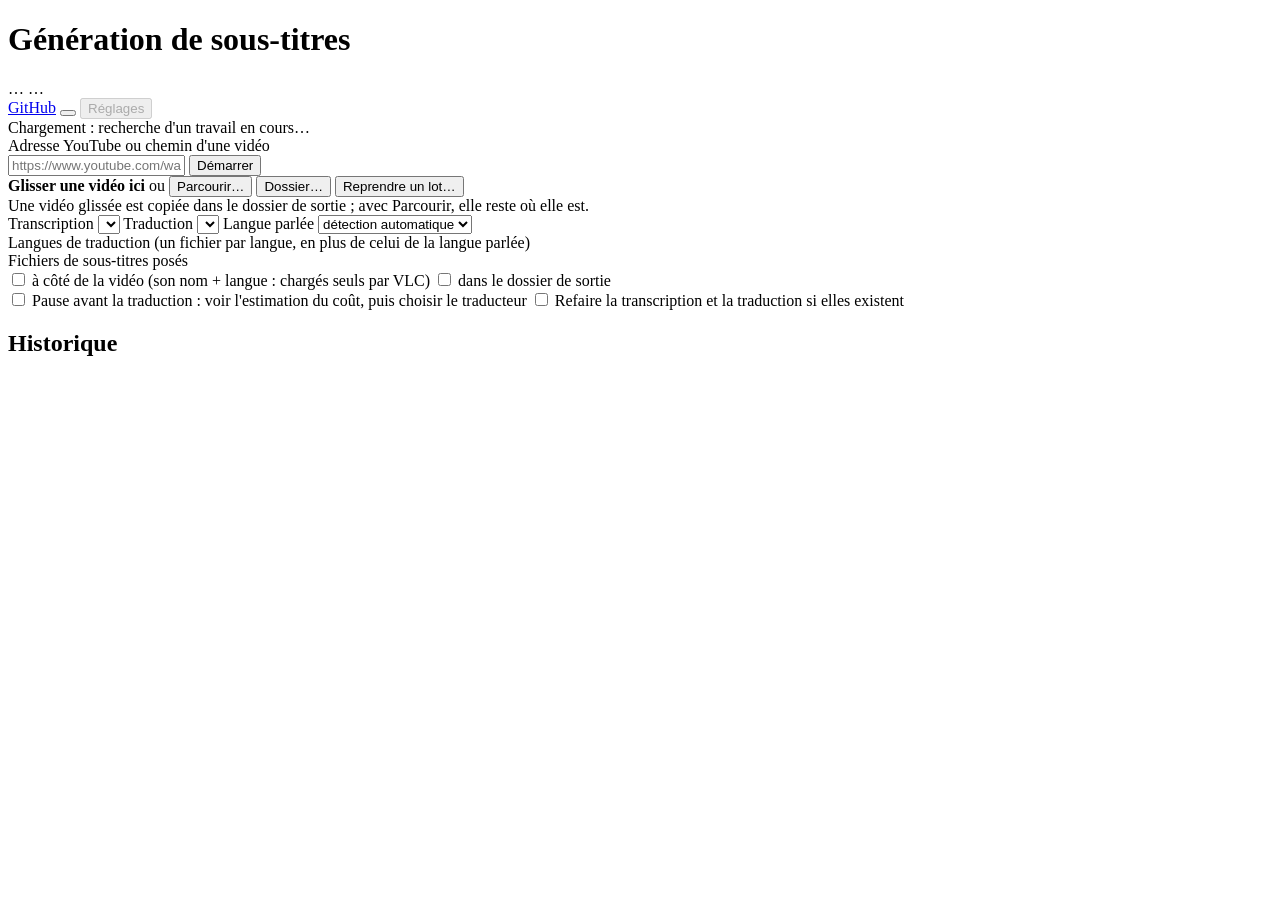
==== soustitres/web/static/index.html @ 5f6fae57 "Initial public release" ====
<!doctype html>
<html lang="fr">
<head>
<meta charset="utf-8">
<meta name="viewport" content="width=device-width, initial-scale=1">
<title>Génération de sous-titres</title>
<script>try { const t = localStorage.getItem("theme"); if (t) document.documentElement.dataset.theme = t; } catch (e) {}</script>
<link rel="stylesheet" href="/static/style.css">
<link rel="icon" href="data:image/svg+xml,%3Csvg xmlns='http://www.w3.org/2000/svg' viewBox='0 0 32 32'%3E%3Crect width='32' height='32' rx='6' fill='%23264653'/%3E%3Crect x='6' y='19' width='20' height='3' rx='1.5' fill='%23fff'/%3E%3Crect x='9' y='24' width='14' height='3' rx='1.5' fill='%23fff'/%3E%3C/svg%3E">
</head>
<body class="chargement">
<header>
  <h1>Génération de sous-titres</h1>
  <div class="moteurs">
    <span class="puce" id="puce-transcription" title="Serveur de transcription actif">…</span>
    <span class="puce" id="puce-traducteur" title="Traducteur actif">…</span>
    <span class="puce discret" id="puce-ia" hidden></span>
  </div>
  <a id="lien-github" class="lien-entete" href="#" target="_blank" rel="noopener" aria-disabled="true" title="Dépôt GitHub : pas encore publié">GitHub</a>
  <button id="btn-theme" class="secondaire theme" type="button"></button>
  <button id="btn-reglages" class="secondaire" disabled>Réglages</button>
  <span class="puce attention process" id="process" hidden></span>
</header>

<main inert aria-busy="true">
  <div id="chargement" class="bandeau" role="status"><span class="rond" aria-hidden="true"></span><span id="chargement-texte">Chargement : recherche d'un travail en cours…</span></div>
  <div id="coupure" class="bandeau" hidden>Le service ne répond plus (il s'arrête après une période d'inactivité). Le relancer depuis le module de la page Nouvel onglet, puis recharger cette page.</div>
  <div id="dernier-lot" class="bandeau" hidden>
    <strong id="dernier-lot-titre"></strong>
    <div class="aide" id="dernier-lot-detail"></div>
    <div class="actions">
      <button type="button" class="principal" id="btn-dernier-reprendre">Reprendre le lot</button>
      <button type="button" class="secondaire" id="btn-dernier-regler" title="Ouvre le lot en pause pour changer le traducteur ou les langues avant de le relancer">Changer les réglages d'abord</button>
      <button type="button" class="secondaire" id="btn-dernier-ignorer" title="Ne plus le proposer ; son fichier reste disponible par « Reprendre un lot… »">Ignorer</button>
    </div>
  </div>
  <section class="carte" id="saisie">
    <form id="form-source">
      <label for="source">Adresse YouTube ou chemin d'une vidéo</label>
      <div class="ligne">
        <input id="source" type="text" placeholder="https://www.youtube.com/watch?v=…  ou  chemin d'une vidéo" autocomplete="off" spellcheck="false">
        <button type="submit" id="btn-go" class="principal">Démarrer</button>
      </div>
      <div id="apercu" class="apercu" hidden></div>
    </form>

    <div id="depot" class="depot">
      <div class="depot-actions">
        <strong>Glisser une vidéo ici</strong>
        <span class="aide">ou</span>
        <button type="button" id="btn-parcourir" class="secondaire">Parcourir…</button>
        <button type="button" id="btn-dossier-source" class="secondaire">Dossier…</button>
        <button type="button" id="btn-reprendre-lot" class="secondaire" title="Relit un fichier sous-titres.lot.json laissé par un lot interrompu">Reprendre un lot…</button>
      </div>
      <div class="aide">Une vidéo glissée est copiée dans le dossier de sortie ; avec Parcourir, elle reste où elle est.</div>
      <div id="depot-progression" class="progression" hidden><div class="barre"></div><span class="texte"></span></div>
    </div>

    <div id="dossier" class="sous-carte" hidden>
      <div class="entete">
        <h2>Dossier</h2>
        <button type="button" class="secondaire petit" id="btn-dossier-plier">Tout déplier</button>
        <button type="button" class="secondaire petit" id="btn-dossier-tout">Tout cocher</button>
        <button type="button" class="secondaire petit" id="btn-dossier-rien">Tout décocher</button>
        <button type="button" class="secondaire petit" id="btn-dossier-manquants" title="Coche les vidéos auxquelles il manque au moins une des langues de traduction choisies">Cocher celles à faire</button>
        <button type="button" class="fermer" id="btn-fermer-dossier" aria-label="Fermer">×</button>
    </div>
      <div class="aide" id="dossier-racine"></div>
      <div id="dossier-chargement" class="ligne" hidden>
        <div id="dossier-progression" class="progression"><div class="barre"></div><span class="texte"></span></div>
        <button type="button" class="secondaire petit" id="btn-dossier-annuler">Annuler</button>
      </div>
      <div id="dossier-lot-existant" class="aide" hidden></div>
      <div class="cases" style="margin-top:10px">
        <label class="case">Langue parlée pour toutes <select id="dossier-langue-globale"></select></label>
        <button type="button" class="secondaire petit" id="btn-dossier-appliquer-langue">Appliquer</button>
        <span class="aide">puis ajuster vidéo par vidéo ci-dessous (préremplie par l'étiquette de la piste audio quand elle existe)</span>
    </div>
      <div id="dossier-arbre" class="arbre"></div>
    </div>

    <div class="options">
      <label>Transcription
        <select id="opt-transcription"></select>
      </label>
      <label>Traduction
        <select id="opt-traducteur"></select>
      </label>
      <label>Langue parlée
        <select id="opt-langue">
          <option value="">détection automatique</option>
          <option value="en">anglais</option><option value="fr">français</option>
          <option value="de">allemand</option><option value="es">espagnol</option><option value="it">italien</option>
          <option value="pt">portugais</option><option value="nl">néerlandais</option>
        </select>
      </label>
      <div class="large groupe">
        <span class="aide">Langues de traduction (un fichier par langue, en plus de celui de la langue parlée)</span>
        <div id="opt-langues" class="cases"></div>
      </div>
      <div class="large groupe">
        <span class="aide">Fichiers de sous-titres posés</span>
        <div class="cases">
          <label class="case"><input type="checkbox" id="opt-dest-a-cote"> à côté de la vidéo (son nom + langue : chargés seuls par VLC)</label>
          <label class="case"><input type="checkbox" id="opt-dest-sortie"> dans le dossier de sortie</label>
          <span class="aide" id="sortie-rappel" title="Le dossier de sortie sert aussi aux vidéos YouTube téléchargées et aux fichiers de travail (.travail)"></span>
        </div>
        <div class="ligne" id="zone-sortie" hidden>
          <input id="opt-sortie" type="text" spellcheck="false" placeholder="Dossier de sortie">
          <button type="button" id="btn-dossier" class="secondaire">Parcourir…</button>
        </div>
      </div>
      <label class="case large"><input type="checkbox" id="opt-pause"> <span id="opt-pause-texte">Pause avant la traduction : voir l'estimation du coût, puis choisir le traducteur</span></label>
      <label class="case large"><input type="checkbox" id="opt-refaire"> Refaire la transcription et la traduction si elles existent</label>
    </div>
    <div id="moteur-trad" class="moteur-inline" hidden></div>
    <div class="actions" id="dossier-actions" hidden>
      <button type="button" class="principal" id="btn-lancer-lot">Lancer le lot</button>
      <span class="aide" id="dossier-resume"></span>
    </div>
    <datalist id="modeles-claude"><option value="claude-sonnet-5-5"><option value="claude-opus-5-5"><option value="claude-haiku-5-5"></datalist>
  </section>

  <section class="carte" id="lot" hidden>
    <div class="entete">
      <h2>Lot <span class="aide" id="lot-racine"></span></h2>
      <span class="etat" id="lot-etat" role="status"></span>
      <button type="button" class="secondaire" id="btn-lot-suspendre" title="S'arrête à la fin de la vidéo en cours ; le fichier de lot permet de reprendre plus tard">Pause</button>
      <button type="button" class="secondaire" id="btn-lot-reprendre">Reprendre</button>
      <button type="button" class="secondaire" id="btn-lot-reessayer" title="Remet les vidéos en erreur dans la liste à traiter" hidden>Réessayer</button>
      <button type="button" class="secondaire danger" id="btn-lot-annuler">Annuler</button>
    </div>
    <p class="aide" id="lot-info-pause" hidden></p>
    <div class="progression" id="lot-progression"><div class="barre"></div><span class="texte"></span></div>
    <div class="aide" id="lot-fichier"></div>
    <div id="lot-suspendu" class="pause" hidden>
      <div><strong>Réglages pour la suite du lot</strong> <span class="aide">Appliqués au clic sur Reprendre, aux vidéos pas encore lancées ; une vidéo déjà en cours finit avec les siens.</span></div>
      <div class="options">
        <label>Transcription <select id="lot-susp-transcription"></select></label>
        <label>Traducteur <select id="lot-susp-traducteur"></select></label>
        <div class="large groupe"><span class="aide">Langues de traduction</span><div id="lot-susp-langues" class="cases"></div></div>
      </div>
    </div>
    <div id="lot-pause" class="pause" hidden>
      <div><strong>Toutes les vidéos sont transcrites</strong> <span class="aide" id="lot-pause-resume"></span></div>
      <div class="couts" id="lot-couts"></div>
      <div class="options">
        <label>Traducteur <select id="lot-traducteur"></select></label>
        <div class="large groupe"><span class="aide">Langues de traduction</span><div id="lot-langues" class="cases"></div></div>
      </div>
      <div class="actions">
        <button type="button" class="principal" id="btn-lot-traduire">Traduire tout</button>
        <button type="button" class="secondaire" id="btn-lot-sans-traduire">Terminer sans traduire</button>
        <span class="aide" id="lot-message"></span>
      </div>
    </div>
    <ul id="lot-videos" class="historique"></ul>
  </section>

  <section class="carte" id="tache" hidden>
    <div class="entete">
      <h2 id="tache-titre">Tâche</h2>
      <span class="etat" id="tache-etat" role="status"></span>
      <button id="btn-annuler" class="secondaire danger">Annuler</button>
    </div>
    <ol class="etapes" id="etapes">
      <li data-etape="source">Source</li>
      <li data-etape="transcription">Transcription</li>
      <li data-etape="decoupe">Découpe</li>
      <li data-etape="traduction">Traduction</li>
      <li data-etape="fin">Fichiers</li>
    </ol>
    <div id="pause" class="pause" hidden>
      <div><strong id="pause-titre">En pause avant la traduction</strong> <span class="aide" id="pause-resume"></span></div>
      <div class="couts" id="pause-couts"></div>
      <div class="options">
        <label>Traducteur <select id="pause-traducteur"></select></label>
        <div class="large groupe"><span class="aide">Langues de traduction</span><div id="pause-langues" class="cases"></div></div>
      </div>
      <div class="actions">
        <button type="button" class="principal" id="btn-traduire">Traduire</button>
        <button type="button" class="secondaire" id="btn-sans-traduire" title="Pose seulement les sous-titres dans la langue parlée">Terminer sans traduire</button>
        <span class="aide" id="pause-message"></span>
      </div>
    </div>
    <div id="resultat" class="resultat" hidden></div>
    <pre id="journal" class="journal"><span id="journal-texte"></span><span id="journal-minuteur" class="minuteur"></span></pre>
  </section>

  <section class="carte" id="historique-carte">
    <div class="entete"><h2>Historique</h2><button type="button" class="secondaire petit" id="btn-historique" hidden>Voir plus</button></div>
    <ul id="historique" class="historique"></ul>
  </section>
</main>

<dialog id="dlg-reglages">
  <form method="dialog" id="form-reglages">
    <div class="entete"><h2>Réglages</h2><button type="button" class="fermer" id="btn-fermer-reglages" aria-label="Fermer">×</button></div>
    <p class="aide">Les clés ne sont jamais saisies ici : une référence <code>env:&lt;NOM&gt;</code> (variable d'environnement), <code>file:&lt;chemin&gt;</code> (fichier qui contient la clé) ou <code>sops:&lt;fichier&gt;#&lt;NOM&gt;</code> (si sops est installé).</p>

    <h3>Général</h3>
    <div class="grille">
      <label>Dossier de sortie <input type="text" id="cfg-sortie"></label>
      <label>Langue parlée par défaut <input type="text" id="cfg-langue" placeholder="vide = détection"></label>
      <label>Commande yt-dlp (JSON) <input type="text" id="cfg-youtube"></label>
      <label>Sous-titres par lot de traduction <input type="number" id="cfg-lot" min="1" max="100"></label>
      <label>Arrêt du service après (minutes sans activité, 0 = jamais) <input type="number" id="cfg-inactivite" min="0" max="10080"></label>
    </div>

    <h3>Serveurs de transcription <button type="button" class="secondaire petit" id="btn-ajout-transcription">Ajouter</button></h3>
    <div id="liste-transcriptions" class="moteurs-liste"></div>

    <h3>Traducteurs <button type="button" class="secondaire petit" id="btn-ajout-traducteur">Ajouter</button></h3>
    <div id="liste-traducteurs" class="moteurs-liste"></div>

    <h3>Nettoyage du dossier de travail <span class="aide">(<code>&lt;sortie&gt;/.travail/&lt;nom&gt;/</code>, à la fin de chaque tâche)</span></h3>
    <div class="cases">
      <label class="case"><input type="checkbox" id="cfg-net-audio"> Audio extrait <span class="aide" data-bilan="audio"></span></label>
      <label class="case"><input type="checkbox" id="cfg-net-sous-titres"> Copies .srt/.vtt <span class="aide" data-bilan="sous_titres"></span></label>
      <label class="case"><input type="checkbox" id="cfg-net-transcription"> Transcription et traductions brutes (.json) <span class="aide" data-bilan="transcription"></span></label>
      <label class="case"><input type="checkbox" id="cfg-net-journaux"> Journaux <span class="aide" data-bilan="journaux"></span></label>
      <label class="case">de plus de <input type="number" id="cfg-net-age" min="0" max="8760" style="width:70px"> h (purgés au démarrage de l'interface)</label>
    </div>
    <div class="actions">
      <button type="button" class="secondaire petit" id="btn-nettoyer">Nettoyer maintenant</button>
      <span class="aide" id="nettoyage-retour">Applique les cases ci-dessus à tous les dossiers de travail (journaux : seulement les plus vieux).</span>
    </div>

    <h3>Mise en forme des sous-titres</h3>
    <div class="grille">
      <label>Caractères par ligne <input type="number" id="cfg-cpl" min="20" max="80"></label>
      <label>Lignes <input type="number" id="cfg-lignes" min="1" max="3"></label>
      <label>Durée max (s) <input type="number" id="cfg-dmax" step="0.5" min="2" max="12"></label>
      <label>Durée min (s) <input type="number" id="cfg-dmin" step="0.1" min="0.3" max="3"></label>
      <label>Pause qui coupe (s) <input type="number" id="cfg-pause" step="0.1" min="0.2" max="3"></label>
      <label>Lecture (car./s) <input type="number" id="cfg-cps" min="8" max="30"></label>
    </div>

    <div class="pied">
      <span id="reglages-message" class="aide"></span>
      <button type="button" class="secondaire" id="btn-annuler-reglages">Annuler</button>
      <button type="button" class="principal" id="btn-enregistrer-reglages">Enregistrer</button>
    </div>
  </form>
</dialog>

<template id="tpl-transcription">
  <div class="moteur">
    <div class="grille">
      <label>Id <input type="text" data-champ="id"></label>
      <label>Nom <input type="text" data-champ="nom"></label>
      <label>URL <input type="text" data-champ="url" placeholder="http://hôte:8000"></label>
      <label>Clé (référence) <input type="text" data-champ="cle" placeholder="env:NOM, file:chemin, sops:…#NOM ou vide"></label>
      <label>Vitesse (s d'audio par seconde de calcul) <input type="text" data-champ="vitesse" placeholder="vide = temps non annoncé"></label>
      <label class="large">Commande locale (JSON, vide = serveur distant) <input type="text" data-champ="commande"></label>
      <label>Dossier de la commande <input type="text" data-champ="dossier"></label>
    </div>
    <div class="actions">
      <label class="case"><input type="radio" name="transcription-active" data-champ="actif"> Actif</label>
      <button type="button" class="secondaire petit" data-action="tester">Tester</button>
      <button type="button" class="secondaire petit danger" data-action="supprimer">Supprimer</button>
      <span class="aide" data-role="retour"></span>
    </div>
  </div>
</template>

<template id="tpl-traducteur">
  <div class="moteur">
    <div class="grille">
      <label>Id <input type="text" data-champ="id"></label>
      <label>Nom <input type="text" data-champ="nom"></label>
      <label>Type
        <select data-champ="type">
          <option value="openai">API compatible OpenAI (llama.cpp, Ollama, OpenAI, Mistral…)</option>
          <option value="claude">Claude (API Anthropic)</option>
          <option value="aucun">Pas de traduction</option>
        </select>
      </label>
      <label>Modèle <input type="text" data-champ="modele"></label>
      <label>Effort de réflexion (Claude)
        <select data-champ="effort"><option value="">défaut (low)</option><option value="low">low</option><option value="medium">medium</option><option value="high">high</option></select>
      </label>
      <label>URL (OpenAI) <input type="text" data-champ="url" placeholder="http://127.0.0.1:8080"></label>
      <label>Clé (référence) <input type="text" data-champ="cle" placeholder="env:NOM, file:chemin, sops:…#NOM ou vide"></label>
      <label>Supervision (démarre l'IA locale) <input type="text" data-champ="supervision" placeholder="http://127.0.0.1:8300 ou vide"></label>
      <label class="case"><input type="checkbox" data-champ="arreter_apres"> Arrêter l'IA locale après la tâche</label>
    </div>
    <div class="actions">
      <label class="case"><input type="radio" name="traducteur-actif" data-champ="actif"> Actif</label>
      <button type="button" class="secondaire petit" data-action="tester">Tester</button>
      <button type="button" class="secondaire petit danger" data-action="supprimer">Supprimer</button>
      <span class="aide" data-role="retour"></span>
    </div>
  </div>
</template>

<script src="/static/app.js"></script>
</body>
</html>
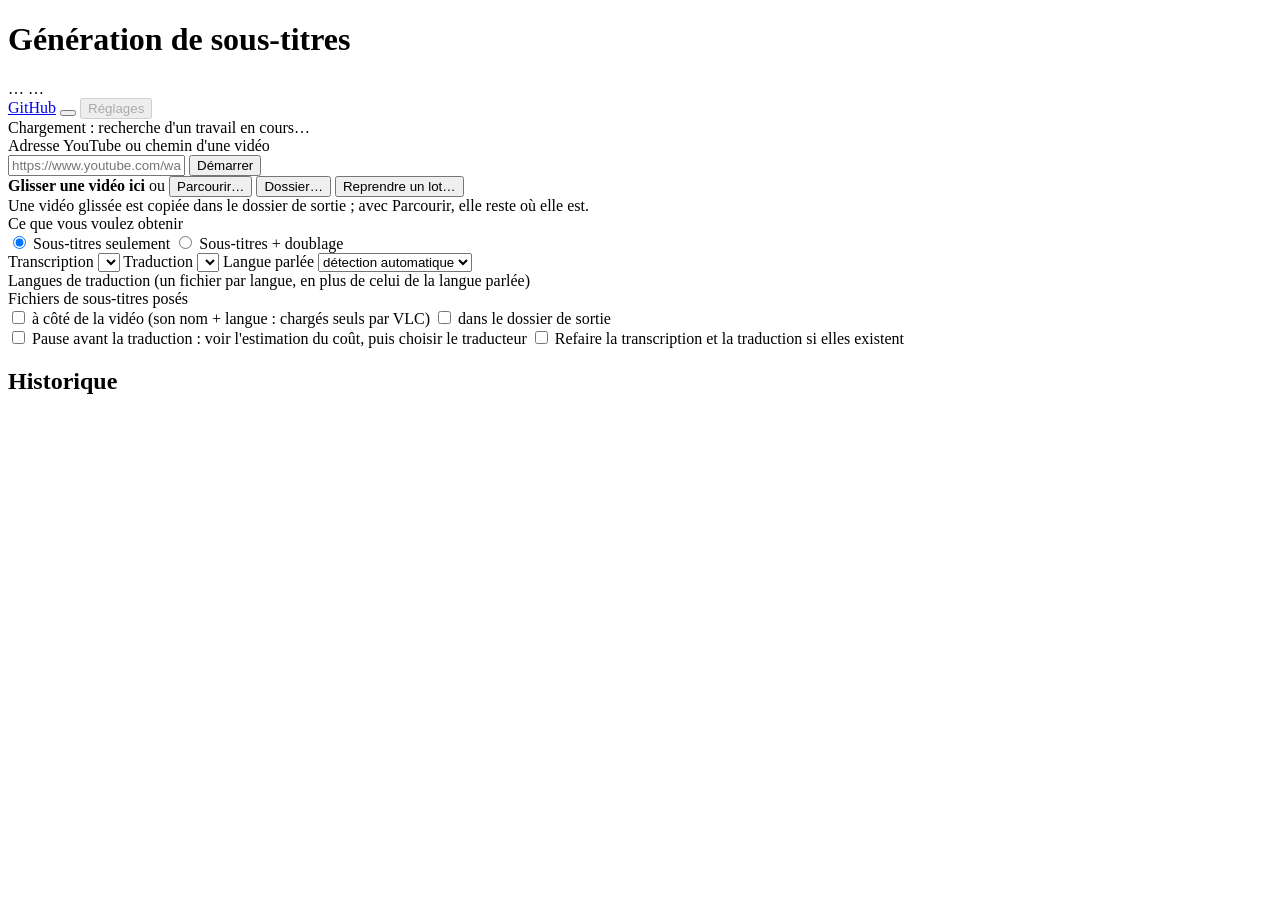
==== commit d4e82541: "Step-by-step batches: AI name review, validation, optional voice dubbing and multi-track MKV" ====
--- a/soustitres/web/static/index.html
+++ b/soustitres/web/static/index.html
@@ -79,6 +79,15 @@
       <div id="dossier-arbre" class="arbre"></div>
     </div>
 
+    <div class="objectif">
+      <span class="aide">Ce que vous voulez obtenir</span>
+      <div class="cases">
+        <label class="case"><input type="radio" name="objectif" value="traduction" checked> Sous-titres seulement</label>
+        <label class="case" id="zone-objectif-doublage"><input type="radio" name="objectif" value="assemblage" id="opt-objectif-doublage"> Sous-titres + doublage</label>
+      </div>
+      <label class="case" id="zone-remplacer" hidden><input type="checkbox" id="opt-remplacer"> Remplacer la vidéo d'origine par le MKV, une fois ses pistes vérifiées (l'original va à la corbeille)</label>
+      <div class="aide" id="note-objectif"></div>
+    </div>
     <div class="options">
       <label>Transcription
         <select id="opt-transcription"></select>
@@ -115,6 +124,7 @@
     </div>
     <div id="moteur-trad" class="moteur-inline" hidden></div>
     <div class="actions" id="dossier-actions" hidden>
+      <label class="case" id="zone-relecture"><input type="checkbox" id="opt-relecture"> Relecture IA des noms propres, à vérifier avant la traduction (Claude, quelques centimes par vidéo)</label>
       <button type="button" class="principal" id="btn-lancer-lot">Lancer le lot</button>
       <span class="aide" id="dossier-resume"></span>
     </div>
@@ -132,6 +142,12 @@
     </div>
     <p class="aide" id="lot-info-pause" hidden></p>
     <div class="progression" id="lot-progression"><div class="barre"></div><span class="texte"></span></div>
+    <div id="lot-actives" class="lot-actives" hidden></div>
+    <div class="lot-objectif" id="lot-zone-objectif" hidden>
+      <label>Ce lot produit <select id="lot-objectif"><option value="traduction">Sous-titres seulement</option><option value="assemblage">Sous-titres + doublage</option></select></label>
+      <label class="case" id="lot-zone-remplacer" hidden><input type="checkbox" id="lot-remplacer"> Remplacer chaque vidéo d'origine par son MKV vérifié (l'original va à la corbeille)</label>
+      <span class="aide" id="lot-note-objectif"></span>
+    </div>
     <div class="aide" id="lot-fichier"></div>
     <div id="lot-suspendu" class="pause" hidden>
       <div><strong>Réglages pour la suite du lot</strong> <span class="aide">Appliqués au clic sur Reprendre, aux vidéos pas encore lancées ; une vidéo déjà en cours finit avec les siens.</span></div>
@@ -143,15 +159,40 @@
     </div>
     <div id="lot-pause" class="pause" hidden>
       <div><strong>Toutes les vidéos sont transcrites</strong> <span class="aide" id="lot-pause-resume"></span></div>
+      <div class="actions" id="lot-a-verifier" hidden>
+        <span id="lot-a-verifier-texte"></span>
+        <button type="button" class="secondaire" id="btn-lot-verifier">Vérifier les noms</button>
+      </div>
       <div class="couts" id="lot-couts"></div>
       <div class="options">
         <label>Traducteur <select id="lot-traducteur"></select></label>
+        <label id="lot-zone-modele" hidden>Modèle <select id="lot-modele"></select></label>
+        <label id="lot-zone-effort" hidden>Effort de réflexion <select id="lot-effort"><option value="low">low</option><option value="medium">medium</option><option value="high">high</option></select></label>
+        <div class="large aide" id="lot-note-effort" hidden>Estimation mesurée avec l'effort low : un effort supérieur consomme davantage de jetons de sortie, le coût réel sera plus élevé.</div>
         <div class="large groupe"><span class="aide">Langues de traduction</span><div id="lot-langues" class="cases"></div></div>
       </div>
       <div class="actions">
         <button type="button" class="principal" id="btn-lot-traduire">Traduire tout</button>
         <button type="button" class="secondaire" id="btn-lot-sans-traduire">Terminer sans traduire</button>
         <span class="aide" id="lot-message"></span>
+      </div>
+    </div>
+    <div id="validation" class="pause" hidden>
+      <div><strong id="validation-titre"></strong> <span class="aide">Les noms cochés corrigent les sous-titres et guident la traduction. La transcription brute n'est jamais modifiée.</span></div>
+      <div class="actions">
+        <button type="button" class="secondaire petit" id="btn-validation-tout">Tout cocher</button>
+        <button type="button" class="secondaire petit" id="btn-validation-rien">Tout décocher</button>
+      </div>
+      <div class="validation-liste">
+        <table>
+          <thead><tr><th></th><th>Entendu</th><th>Correction</th><th>En français</th><th>Pourquoi</th></tr></thead>
+          <tbody id="validation-lignes"></tbody>
+        </table>
+      </div>
+      <div class="actions">
+        <button type="button" class="principal" id="btn-validation-valider"></button>
+        <button type="button" class="secondaire" id="btn-validation-fermer">Fermer</button>
+        <span class="aide" id="validation-message"></span>
       </div>
     </div>
     <ul id="lot-videos" class="historique"></ul>
@@ -167,8 +208,11 @@
       <li data-etape="source">Source</li>
       <li data-etape="transcription">Transcription</li>
       <li data-etape="decoupe">Découpe</li>
+      <li data-etape="relecture" hidden>Relecture</li>
       <li data-etape="traduction">Traduction</li>
       <li data-etape="fin">Fichiers</li>
+      <li data-etape="doublage" hidden>Doublage</li>
+      <li data-etape="assemblage" hidden>MKV</li>
     </ol>
     <div id="pause" class="pause" hidden>
       <div><strong id="pause-titre">En pause avant la traduction</strong> <span class="aide" id="pause-resume"></span></div>
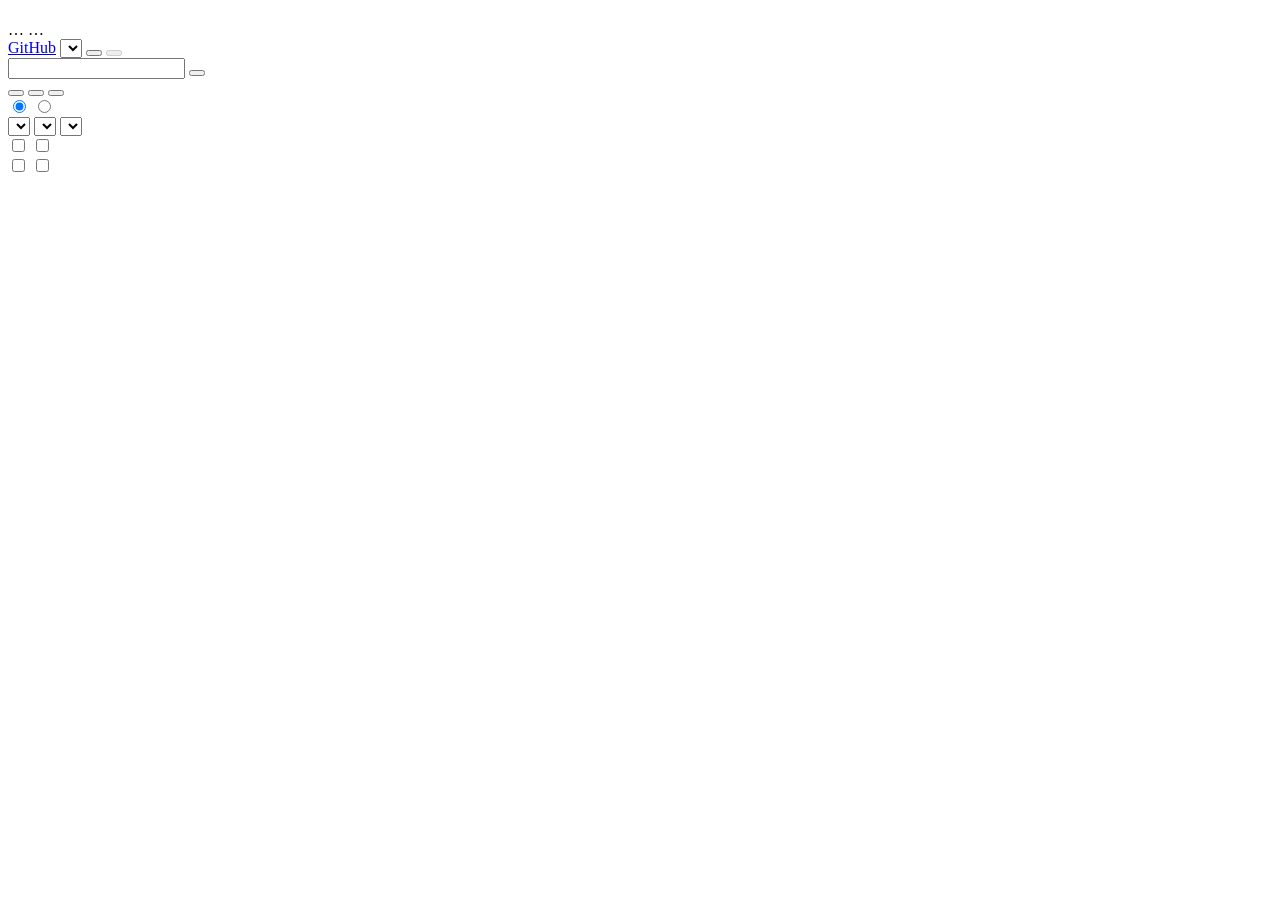
==== commit 5d3f697d: "English and French interface: web page, task logs, API errors (X-Langue header) and command line (--" ====
--- a/soustitres/web/static/index.html
+++ b/soustitres/web/static/index.html
@@ -1,131 +1,127 @@
 <!doctype html>
-<html lang="fr">
+<html lang="en">
 <head>
 <meta charset="utf-8">
 <meta name="viewport" content="width=device-width, initial-scale=1">
-<title>Génération de sous-titres</title>
+<title>Subtitles</title>
 <script>try { const t = localStorage.getItem("theme"); if (t) document.documentElement.dataset.theme = t; } catch (e) {}</script>
 <link rel="stylesheet" href="/static/style.css">
 <link rel="icon" href="data:image/svg+xml,%3Csvg xmlns='http://www.w3.org/2000/svg' viewBox='0 0 32 32'%3E%3Crect width='32' height='32' rx='6' fill='%23264653'/%3E%3Crect x='6' y='19' width='20' height='3' rx='1.5' fill='%23fff'/%3E%3Crect x='9' y='24' width='14' height='3' rx='1.5' fill='%23fff'/%3E%3C/svg%3E">
 </head>
 <body class="chargement">
 <header>
-  <h1>Génération de sous-titres</h1>
+  <h1 data-i18n="ui.title"></h1>
   <div class="moteurs">
-    <span class="puce" id="puce-transcription" title="Serveur de transcription actif">…</span>
-    <span class="puce" id="puce-traducteur" title="Traducteur actif">…</span>
+    <span class="puce" id="puce-transcription" data-i18n-title="ui.header.transcription_title">…</span>
+    <span class="puce" id="puce-traducteur" data-i18n-title="ui.header.translator_title">…</span>
     <span class="puce discret" id="puce-ia" hidden></span>
   </div>
-  <a id="lien-github" class="lien-entete" href="#" target="_blank" rel="noopener" aria-disabled="true" title="Dépôt GitHub : pas encore publié">GitHub</a>
+  <a id="lien-github" class="lien-entete" href="#" target="_blank" rel="noopener" aria-disabled="true">GitHub</a>
+  <select id="choix-langue" class="choix-langue" data-i18n-title="ui.header.language" data-i18n-aria-label="ui.header.language"></select>
   <button id="btn-theme" class="secondaire theme" type="button"></button>
-  <button id="btn-reglages" class="secondaire" disabled>Réglages</button>
+  <button id="btn-reglages" class="secondaire" disabled data-i18n="ui.settings"></button>
   <span class="puce attention process" id="process" hidden></span>
 </header>
 
 <main inert aria-busy="true">
-  <div id="chargement" class="bandeau" role="status"><span class="rond" aria-hidden="true"></span><span id="chargement-texte">Chargement : recherche d'un travail en cours…</span></div>
-  <div id="coupure" class="bandeau" hidden>Le service ne répond plus (il s'arrête après une période d'inactivité). Le relancer depuis le module de la page Nouvel onglet, puis recharger cette page.</div>
+  <div id="chargement" class="bandeau" role="status"><span class="rond" aria-hidden="true"></span><span id="chargement-texte" data-i18n="ui.loading"></span></div>
+  <div id="coupure" class="bandeau" hidden data-i18n="ui.service_down"></div>
   <div id="dernier-lot" class="bandeau" hidden>
     <strong id="dernier-lot-titre"></strong>
     <div class="aide" id="dernier-lot-detail"></div>
     <div class="actions">
-      <button type="button" class="principal" id="btn-dernier-reprendre">Reprendre le lot</button>
-      <button type="button" class="secondaire" id="btn-dernier-regler" title="Ouvre le lot en pause pour changer le traducteur ou les langues avant de le relancer">Changer les réglages d'abord</button>
-      <button type="button" class="secondaire" id="btn-dernier-ignorer" title="Ne plus le proposer ; son fichier reste disponible par « Reprendre un lot… »">Ignorer</button>
+      <button type="button" class="principal" id="btn-dernier-reprendre" data-i18n="ui.last_batch.resume"></button>
+      <button type="button" class="secondaire" id="btn-dernier-regler" data-i18n="ui.last_batch.settings_first" data-i18n-title="ui.last_batch.settings_first_title"></button>
+      <button type="button" class="secondaire" id="btn-dernier-ignorer" data-i18n="ui.last_batch.ignore" data-i18n-title="ui.last_batch.ignore_title"></button>
     </div>
   </div>
   <section class="carte" id="saisie">
     <form id="form-source">
-      <label for="source">Adresse YouTube ou chemin d'une vidéo</label>
+      <label for="source" data-i18n="ui.source.label"></label>
       <div class="ligne">
-        <input id="source" type="text" placeholder="https://www.youtube.com/watch?v=…  ou  chemin d'une vidéo" autocomplete="off" spellcheck="false">
-        <button type="submit" id="btn-go" class="principal">Démarrer</button>
+        <input id="source" type="text" data-i18n-placeholder="ui.source.placeholder" autocomplete="off" spellcheck="false">
+        <button type="submit" id="btn-go" class="principal" data-i18n="ui.source.start"></button>
       </div>
       <div id="apercu" class="apercu" hidden></div>
     </form>
 
     <div id="depot" class="depot">
       <div class="depot-actions">
-        <strong>Glisser une vidéo ici</strong>
-        <span class="aide">ou</span>
-        <button type="button" id="btn-parcourir" class="secondaire">Parcourir…</button>
-        <button type="button" id="btn-dossier-source" class="secondaire">Dossier…</button>
-        <button type="button" id="btn-reprendre-lot" class="secondaire" title="Relit un fichier sous-titres.lot.json laissé par un lot interrompu">Reprendre un lot…</button>
-      </div>
-      <div class="aide">Une vidéo glissée est copiée dans le dossier de sortie ; avec Parcourir, elle reste où elle est.</div>
+        <strong data-i18n="ui.drop.title"></strong>
+        <span class="aide" data-i18n="ui.drop.or"></span>
+        <button type="button" id="btn-parcourir" class="secondaire" data-i18n="ui.browse"></button>
+        <button type="button" id="btn-dossier-source" class="secondaire" data-i18n="ui.drop.folder"></button>
+        <button type="button" id="btn-reprendre-lot" class="secondaire" data-i18n="ui.drop.resume_batch" data-i18n-title="ui.drop.resume_batch_title"></button>
+      </div>
+      <div class="aide" data-i18n="ui.drop.help"></div>
       <div id="depot-progression" class="progression" hidden><div class="barre"></div><span class="texte"></span></div>
     </div>
 
     <div id="dossier" class="sous-carte" hidden>
       <div class="entete">
-        <h2>Dossier</h2>
-        <button type="button" class="secondaire petit" id="btn-dossier-plier">Tout déplier</button>
-        <button type="button" class="secondaire petit" id="btn-dossier-tout">Tout cocher</button>
-        <button type="button" class="secondaire petit" id="btn-dossier-rien">Tout décocher</button>
-        <button type="button" class="secondaire petit" id="btn-dossier-manquants" title="Coche les vidéos auxquelles il manque au moins une des langues de traduction choisies">Cocher celles à faire</button>
-        <button type="button" class="fermer" id="btn-fermer-dossier" aria-label="Fermer">×</button>
+        <h2 data-i18n="ui.folder.title"></h2>
+        <button type="button" class="secondaire petit" id="btn-dossier-plier" data-i18n="ui.folder.expand_all"></button>
+        <button type="button" class="secondaire petit" id="btn-dossier-tout" data-i18n="ui.check_all"></button>
+        <button type="button" class="secondaire petit" id="btn-dossier-rien" data-i18n="ui.uncheck_all"></button>
+        <button type="button" class="secondaire petit" id="btn-dossier-manquants" data-i18n="ui.folder.check_missing" data-i18n-title="ui.folder.check_missing_title"></button>
+        <button type="button" class="fermer" id="btn-fermer-dossier" data-i18n-aria-label="ui.close">×</button>
     </div>
       <div class="aide" id="dossier-racine"></div>
       <div id="dossier-chargement" class="ligne" hidden>
         <div id="dossier-progression" class="progression"><div class="barre"></div><span class="texte"></span></div>
-        <button type="button" class="secondaire petit" id="btn-dossier-annuler">Annuler</button>
+        <button type="button" class="secondaire petit" id="btn-dossier-annuler" data-i18n="ui.cancel"></button>
       </div>
       <div id="dossier-lot-existant" class="aide" hidden></div>
       <div class="cases" style="margin-top:10px">
-        <label class="case">Langue parlée pour toutes <select id="dossier-langue-globale"></select></label>
-        <button type="button" class="secondaire petit" id="btn-dossier-appliquer-langue">Appliquer</button>
-        <span class="aide">puis ajuster vidéo par vidéo ci-dessous (préremplie par l'étiquette de la piste audio quand elle existe)</span>
+        <label class="case"><span data-i18n="ui.folder.spoken_all"></span> <select id="dossier-langue-globale"></select></label>
+        <button type="button" class="secondaire petit" id="btn-dossier-appliquer-langue" data-i18n="ui.folder.apply"></button>
+        <span class="aide" data-i18n="ui.folder.apply_help"></span>
     </div>
       <div id="dossier-arbre" class="arbre"></div>
     </div>
 
     <div class="objectif">
-      <span class="aide">Ce que vous voulez obtenir</span>
+      <span class="aide" data-i18n="ui.goal.title"></span>
       <div class="cases">
-        <label class="case"><input type="radio" name="objectif" value="traduction" checked> Sous-titres seulement</label>
-        <label class="case" id="zone-objectif-doublage"><input type="radio" name="objectif" value="assemblage" id="opt-objectif-doublage"> Sous-titres + doublage</label>
-      </div>
-      <label class="case" id="zone-remplacer" hidden><input type="checkbox" id="opt-remplacer"> Remplacer la vidéo d'origine par le MKV, une fois ses pistes vérifiées (l'original va à la corbeille)</label>
+        <label class="case"><input type="radio" name="objectif" value="traduction" checked> <span data-i18n="ui.goal.subtitles"></span></label>
+        <label class="case" id="zone-objectif-doublage"><input type="radio" name="objectif" value="assemblage" id="opt-objectif-doublage"> <span data-i18n="ui.goal.dubbing"></span></label>
+      </div>
+      <label class="case" id="zone-remplacer" hidden><input type="checkbox" id="opt-remplacer"> <span data-i18n="ui.goal.replace"></span></label>
       <div class="aide" id="note-objectif"></div>
     </div>
     <div class="options">
-      <label>Transcription
+      <label><span data-i18n="ui.transcription"></span>
         <select id="opt-transcription"></select>
       </label>
-      <label>Traduction
+      <label><span data-i18n="ui.translation"></span>
         <select id="opt-traducteur"></select>
       </label>
-      <label>Langue parlée
-        <select id="opt-langue">
-          <option value="">détection automatique</option>
-          <option value="en">anglais</option><option value="fr">français</option>
-          <option value="de">allemand</option><option value="es">espagnol</option><option value="it">italien</option>
-          <option value="pt">portugais</option><option value="nl">néerlandais</option>
-        </select>
+      <label><span data-i18n="ui.spoken_language"></span>
+        <select id="opt-langue"></select>
       </label>
       <div class="large groupe">
-        <span class="aide">Langues de traduction (un fichier par langue, en plus de celui de la langue parlée)</span>
+        <span class="aide" data-i18n="ui.targets_help"></span>
         <div id="opt-langues" class="cases"></div>
       </div>
       <div class="large groupe">
-        <span class="aide">Fichiers de sous-titres posés</span>
+        <span class="aide" data-i18n="ui.dest.title"></span>
         <div class="cases">
-          <label class="case"><input type="checkbox" id="opt-dest-a-cote"> à côté de la vidéo (son nom + langue : chargés seuls par VLC)</label>
-          <label class="case"><input type="checkbox" id="opt-dest-sortie"> dans le dossier de sortie</label>
-          <span class="aide" id="sortie-rappel" title="Le dossier de sortie sert aussi aux vidéos YouTube téléchargées et aux fichiers de travail (.travail)"></span>
+          <label class="case"><input type="checkbox" id="opt-dest-a-cote"> <span data-i18n="ui.dest.next_to"></span></label>
+          <label class="case"><input type="checkbox" id="opt-dest-sortie"> <span data-i18n="ui.dest.output"></span></label>
+          <span class="aide" id="sortie-rappel" data-i18n-title="ui.dest.reminder_title"></span>
         </div>
         <div class="ligne" id="zone-sortie" hidden>
-          <input id="opt-sortie" type="text" spellcheck="false" placeholder="Dossier de sortie">
-          <button type="button" id="btn-dossier" class="secondaire">Parcourir…</button>
+          <input id="opt-sortie" type="text" spellcheck="false" data-i18n-placeholder="ui.output_folder">
+          <button type="button" id="btn-dossier" class="secondaire" data-i18n="ui.browse"></button>
         </div>
       </div>
-      <label class="case large"><input type="checkbox" id="opt-pause"> <span id="opt-pause-texte">Pause avant la traduction : voir l'estimation du coût, puis choisir le traducteur</span></label>
-      <label class="case large"><input type="checkbox" id="opt-refaire"> Refaire la transcription et la traduction si elles existent</label>
+      <label class="case large"><input type="checkbox" id="opt-pause"> <span id="opt-pause-texte" data-i18n="ui.pause_option"></span></label>
+      <label class="case large"><input type="checkbox" id="opt-refaire"> <span data-i18n="ui.redo_option"></span></label>
     </div>
     <div id="moteur-trad" class="moteur-inline" hidden></div>
     <div class="actions" id="dossier-actions" hidden>
-      <label class="case" id="zone-relecture"><input type="checkbox" id="opt-relecture"> Relecture IA des noms propres, à vérifier avant la traduction (Claude, quelques centimes par vidéo)</label>
-      <button type="button" class="principal" id="btn-lancer-lot">Lancer le lot</button>
+      <label class="case" id="zone-relecture"><input type="checkbox" id="opt-relecture"> <span data-i18n="ui.review_option"></span></label>
+      <button type="button" class="principal" id="btn-lancer-lot" data-i18n="ui.start_batch"></button>
       <span class="aide" id="dossier-resume"></span>
     </div>
     <datalist id="modeles-claude"><option value="claude-sonnet-5-5"><option value="claude-opus-5-5"><option value="claude-haiku-5-5"></datalist>
@@ -133,65 +129,65 @@
 
   <section class="carte" id="lot" hidden>
     <div class="entete">
-      <h2>Lot <span class="aide" id="lot-racine"></span></h2>
+      <h2><span data-i18n="ui.batch.title"></span> <span class="aide" id="lot-racine"></span></h2>
       <span class="etat" id="lot-etat" role="status"></span>
-      <button type="button" class="secondaire" id="btn-lot-suspendre" title="S'arrête à la fin de la vidéo en cours ; le fichier de lot permet de reprendre plus tard">Pause</button>
-      <button type="button" class="secondaire" id="btn-lot-reprendre">Reprendre</button>
-      <button type="button" class="secondaire" id="btn-lot-reessayer" title="Remet les vidéos en erreur dans la liste à traiter" hidden>Réessayer</button>
-      <button type="button" class="secondaire danger" id="btn-lot-annuler">Annuler</button>
+      <button type="button" class="secondaire" id="btn-lot-suspendre" data-i18n="ui.batch.pause" data-i18n-title="ui.batch.pause_title"></button>
+      <button type="button" class="secondaire" id="btn-lot-reprendre" data-i18n="ui.batch.resume"></button>
+      <button type="button" class="secondaire" id="btn-lot-reessayer" data-i18n-title="ui.batch.retry_title" hidden></button>
+      <button type="button" class="secondaire danger" id="btn-lot-annuler" data-i18n="ui.cancel"></button>
     </div>
     <p class="aide" id="lot-info-pause" hidden></p>
     <div class="progression" id="lot-progression"><div class="barre"></div><span class="texte"></span></div>
     <div id="lot-actives" class="lot-actives" hidden></div>
     <div class="lot-objectif" id="lot-zone-objectif" hidden>
-      <label>Ce lot produit <select id="lot-objectif"><option value="traduction">Sous-titres seulement</option><option value="assemblage">Sous-titres + doublage</option></select></label>
-      <label class="case" id="lot-zone-remplacer" hidden><input type="checkbox" id="lot-remplacer"> Remplacer chaque vidéo d'origine par son MKV vérifié (l'original va à la corbeille)</label>
+      <label><span data-i18n="ui.batch.produces"></span> <select id="lot-objectif"><option value="traduction" data-i18n="ui.goal.subtitles"></option><option value="assemblage" data-i18n="ui.goal.dubbing"></option></select></label>
+      <label class="case" id="lot-zone-remplacer" hidden><input type="checkbox" id="lot-remplacer"> <span data-i18n="ui.batch.replace"></span></label>
       <span class="aide" id="lot-note-objectif"></span>
     </div>
     <div class="aide" id="lot-fichier"></div>
     <div id="lot-suspendu" class="pause" hidden>
-      <div><strong>Réglages pour la suite du lot</strong> <span class="aide">Appliqués au clic sur Reprendre, aux vidéos pas encore lancées ; une vidéo déjà en cours finit avec les siens.</span></div>
+      <div><strong data-i18n="ui.batch.next_settings"></strong> <span class="aide" data-i18n="ui.batch.next_settings_help"></span></div>
       <div class="options">
-        <label>Transcription <select id="lot-susp-transcription"></select></label>
-        <label>Traducteur <select id="lot-susp-traducteur"></select></label>
-        <div class="large groupe"><span class="aide">Langues de traduction</span><div id="lot-susp-langues" class="cases"></div></div>
+        <label><span data-i18n="ui.transcription"></span> <select id="lot-susp-transcription"></select></label>
+        <label><span data-i18n="ui.translator"></span> <select id="lot-susp-traducteur"></select></label>
+        <div class="large groupe"><span class="aide" data-i18n="ui.target_languages"></span><div id="lot-susp-langues" class="cases"></div></div>
       </div>
     </div>
     <div id="lot-pause" class="pause" hidden>
-      <div><strong>Toutes les vidéos sont transcrites</strong> <span class="aide" id="lot-pause-resume"></span></div>
+      <div><strong data-i18n="ui.batch.all_transcribed"></strong> <span class="aide" id="lot-pause-resume"></span></div>
       <div class="actions" id="lot-a-verifier" hidden>
         <span id="lot-a-verifier-texte"></span>
-        <button type="button" class="secondaire" id="btn-lot-verifier">Vérifier les noms</button>
+        <button type="button" class="secondaire" id="btn-lot-verifier" data-i18n="ui.check_names"></button>
       </div>
       <div class="couts" id="lot-couts"></div>
       <div class="options">
-        <label>Traducteur <select id="lot-traducteur"></select></label>
-        <label id="lot-zone-modele" hidden>Modèle <select id="lot-modele"></select></label>
-        <label id="lot-zone-effort" hidden>Effort de réflexion <select id="lot-effort"><option value="low">low</option><option value="medium">medium</option><option value="high">high</option></select></label>
-        <div class="large aide" id="lot-note-effort" hidden>Estimation mesurée avec l'effort low : un effort supérieur consomme davantage de jetons de sortie, le coût réel sera plus élevé.</div>
-        <div class="large groupe"><span class="aide">Langues de traduction</span><div id="lot-langues" class="cases"></div></div>
+        <label><span data-i18n="ui.translator"></span> <select id="lot-traducteur"></select></label>
+        <label id="lot-zone-modele" hidden><span data-i18n="ui.model"></span> <select id="lot-modele"></select></label>
+        <label id="lot-zone-effort" hidden><span data-i18n="ui.effort"></span> <select id="lot-effort"><option value="low">low</option><option value="medium">medium</option><option value="high">high</option></select></label>
+        <div class="large aide" id="lot-note-effort" hidden data-i18n="ui.batch.effort_note"></div>
+        <div class="large groupe"><span class="aide" data-i18n="ui.target_languages"></span><div id="lot-langues" class="cases"></div></div>
       </div>
       <div class="actions">
-        <button type="button" class="principal" id="btn-lot-traduire">Traduire tout</button>
-        <button type="button" class="secondaire" id="btn-lot-sans-traduire">Terminer sans traduire</button>
+        <button type="button" class="principal" id="btn-lot-traduire" data-i18n="ui.batch.translate_all"></button>
+        <button type="button" class="secondaire" id="btn-lot-sans-traduire" data-i18n="ui.finish_untranslated"></button>
         <span class="aide" id="lot-message"></span>
       </div>
     </div>
     <div id="validation" class="pause" hidden>
-      <div><strong id="validation-titre"></strong> <span class="aide">Les noms cochés corrigent les sous-titres et guident la traduction. La transcription brute n'est jamais modifiée.</span></div>
+      <div><strong id="validation-titre"></strong> <span class="aide" data-i18n="ui.names.help"></span></div>
       <div class="actions">
-        <button type="button" class="secondaire petit" id="btn-validation-tout">Tout cocher</button>
-        <button type="button" class="secondaire petit" id="btn-validation-rien">Tout décocher</button>
+        <button type="button" class="secondaire petit" id="btn-validation-tout" data-i18n="ui.check_all"></button>
+        <button type="button" class="secondaire petit" id="btn-validation-rien" data-i18n="ui.uncheck_all"></button>
       </div>
       <div class="validation-liste">
         <table>
-          <thead><tr><th></th><th>Entendu</th><th>Correction</th><th>En français</th><th>Pourquoi</th></tr></thead>
+          <thead><tr><th></th><th data-i18n="ui.names.heard"></th><th data-i18n="ui.names.fix"></th><th data-i18n="ui.names.french"></th><th data-i18n="ui.names.why"></th></tr></thead>
           <tbody id="validation-lignes"></tbody>
         </table>
       </div>
       <div class="actions">
         <button type="button" class="principal" id="btn-validation-valider"></button>
-        <button type="button" class="secondaire" id="btn-validation-fermer">Fermer</button>
+        <button type="button" class="secondaire" id="btn-validation-fermer" data-i18n="ui.close"></button>
         <span class="aide" id="validation-message"></span>
       </div>
     </div>
@@ -200,90 +196,92 @@
 
   <section class="carte" id="tache" hidden>
     <div class="entete">
-      <h2 id="tache-titre">Tâche</h2>
+      <h2 id="tache-titre" data-i18n="ui.task.title"></h2>
       <span class="etat" id="tache-etat" role="status"></span>
-      <button id="btn-annuler" class="secondaire danger">Annuler</button>
+      <button id="btn-annuler" class="secondaire danger" data-i18n="ui.cancel"></button>
+      <button type="button" id="btn-relancer" class="principal" data-i18n="ui.retry" data-i18n-title="ui.retry_title" hidden></button>
     </div>
     <ol class="etapes" id="etapes">
-      <li data-etape="source">Source</li>
-      <li data-etape="transcription">Transcription</li>
-      <li data-etape="decoupe">Découpe</li>
-      <li data-etape="relecture" hidden>Relecture</li>
-      <li data-etape="traduction">Traduction</li>
-      <li data-etape="fin">Fichiers</li>
-      <li data-etape="doublage" hidden>Doublage</li>
+      <li data-etape="source" data-i18n="ui.step.source"></li>
+      <li data-etape="transcription" data-i18n="ui.transcription"></li>
+      <li data-etape="decoupe" data-i18n="ui.step.split"></li>
+      <li data-etape="relecture" data-i18n="ui.step.review" hidden></li>
+      <li data-etape="traduction" data-i18n="ui.translation"></li>
+      <li data-etape="fin" data-i18n="ui.step.files"></li>
+      <li data-etape="doublage" data-i18n="ui.step.dubbing" hidden></li>
       <li data-etape="assemblage" hidden>MKV</li>
     </ol>
     <div id="pause" class="pause" hidden>
-      <div><strong id="pause-titre">En pause avant la traduction</strong> <span class="aide" id="pause-resume"></span></div>
+      <div><strong id="pause-titre" data-i18n="ui.task.paused_title"></strong> <span class="aide" id="pause-resume"></span></div>
       <div class="couts" id="pause-couts"></div>
       <div class="options">
-        <label>Traducteur <select id="pause-traducteur"></select></label>
-        <div class="large groupe"><span class="aide">Langues de traduction</span><div id="pause-langues" class="cases"></div></div>
+        <label><span data-i18n="ui.translator"></span> <select id="pause-traducteur"></select></label>
+        <div class="large groupe"><span class="aide" data-i18n="ui.target_languages"></span><div id="pause-langues" class="cases"></div></div>
       </div>
       <div class="actions">
-        <button type="button" class="principal" id="btn-traduire">Traduire</button>
-        <button type="button" class="secondaire" id="btn-sans-traduire" title="Pose seulement les sous-titres dans la langue parlée">Terminer sans traduire</button>
+        <button type="button" class="principal" id="btn-traduire" data-i18n="ui.translate"></button>
+        <button type="button" class="secondaire" id="btn-sans-traduire" data-i18n="ui.finish_untranslated" data-i18n-title="ui.task.finish_untranslated_title"></button>
         <span class="aide" id="pause-message"></span>
       </div>
     </div>
     <div id="resultat" class="resultat" hidden></div>
     <pre id="journal" class="journal"><span id="journal-texte"></span><span id="journal-minuteur" class="minuteur"></span></pre>
+    <div class="actions-journal"><button type="button" id="btn-relancer-journal" class="secondaire petit" data-i18n="ui.retry" data-i18n-title="ui.retry_title" hidden></button></div>
   </section>
 
   <section class="carte" id="historique-carte">
-    <div class="entete"><h2>Historique</h2><button type="button" class="secondaire petit" id="btn-historique" hidden>Voir plus</button></div>
+    <div class="entete"><h2 data-i18n="ui.history.title"></h2><button type="button" class="secondaire petit" id="btn-historique" hidden></button></div>
     <ul id="historique" class="historique"></ul>
   </section>
 </main>
 
 <dialog id="dlg-reglages">
   <form method="dialog" id="form-reglages">
-    <div class="entete"><h2>Réglages</h2><button type="button" class="fermer" id="btn-fermer-reglages" aria-label="Fermer">×</button></div>
-    <p class="aide">Les clés ne sont jamais saisies ici : une référence <code>env:&lt;NOM&gt;</code> (variable d'environnement), <code>file:&lt;chemin&gt;</code> (fichier qui contient la clé) ou <code>sops:&lt;fichier&gt;#&lt;NOM&gt;</code> (si sops est installé).</p>
-
-    <h3>Général</h3>
+    <div class="entete"><h2 data-i18n="ui.settings"></h2><button type="button" class="fermer" id="btn-fermer-reglages" data-i18n-aria-label="ui.close">×</button></div>
+    <p class="aide" data-i18n-html="ui.cfg.keys_help"></p>
+
+    <h3 data-i18n="ui.cfg.general"></h3>
     <div class="grille">
-      <label>Dossier de sortie <input type="text" id="cfg-sortie"></label>
-      <label>Langue parlée par défaut <input type="text" id="cfg-langue" placeholder="vide = détection"></label>
-      <label>Commande yt-dlp (JSON) <input type="text" id="cfg-youtube"></label>
-      <label>Sous-titres par lot de traduction <input type="number" id="cfg-lot" min="1" max="100"></label>
-      <label>Arrêt du service après (minutes sans activité, 0 = jamais) <input type="number" id="cfg-inactivite" min="0" max="10080"></label>
-    </div>
-
-    <h3>Serveurs de transcription <button type="button" class="secondaire petit" id="btn-ajout-transcription">Ajouter</button></h3>
+      <label><span data-i18n="ui.output_folder"></span> <input type="text" id="cfg-sortie"></label>
+      <label><span data-i18n="ui.cfg.default_language"></span> <input type="text" id="cfg-langue" data-i18n-placeholder="ui.cfg.default_language_placeholder"></label>
+      <label><span data-i18n="ui.cfg.ytdlp"></span> <input type="text" id="cfg-youtube"></label>
+      <label><span data-i18n="ui.cfg.chunk"></span> <input type="number" id="cfg-lot" min="1" max="100"></label>
+      <label><span data-i18n="ui.cfg.idle"></span> <input type="number" id="cfg-inactivite" min="0" max="10080"></label>
+    </div>
+
+    <h3><span data-i18n="ui.cfg.servers"></span> <button type="button" class="secondaire petit" id="btn-ajout-transcription" data-i18n="ui.add"></button></h3>
     <div id="liste-transcriptions" class="moteurs-liste"></div>
 
-    <h3>Traducteurs <button type="button" class="secondaire petit" id="btn-ajout-traducteur">Ajouter</button></h3>
+    <h3><span data-i18n="ui.cfg.translators"></span> <button type="button" class="secondaire petit" id="btn-ajout-traducteur" data-i18n="ui.add"></button></h3>
     <div id="liste-traducteurs" class="moteurs-liste"></div>
 
-    <h3>Nettoyage du dossier de travail <span class="aide">(<code>&lt;sortie&gt;/.travail/&lt;nom&gt;/</code>, à la fin de chaque tâche)</span></h3>
+    <h3><span data-i18n="ui.cfg.cleanup"></span> <span class="aide" data-i18n="ui.cfg.cleanup_help"></span></h3>
     <div class="cases">
-      <label class="case"><input type="checkbox" id="cfg-net-audio"> Audio extrait <span class="aide" data-bilan="audio"></span></label>
-      <label class="case"><input type="checkbox" id="cfg-net-sous-titres"> Copies .srt/.vtt <span class="aide" data-bilan="sous_titres"></span></label>
-      <label class="case"><input type="checkbox" id="cfg-net-transcription"> Transcription et traductions brutes (.json) <span class="aide" data-bilan="transcription"></span></label>
-      <label class="case"><input type="checkbox" id="cfg-net-journaux"> Journaux <span class="aide" data-bilan="journaux"></span></label>
-      <label class="case">de plus de <input type="number" id="cfg-net-age" min="0" max="8760" style="width:70px"> h (purgés au démarrage de l'interface)</label>
+      <label class="case"><input type="checkbox" id="cfg-net-audio"> <span data-i18n="ui.cfg.clean_audio"></span> <span class="aide" data-bilan="audio"></span></label>
+      <label class="case"><input type="checkbox" id="cfg-net-sous-titres"> <span data-i18n="ui.cfg.clean_subtitles"></span> <span class="aide" data-bilan="sous_titres"></span></label>
+      <label class="case"><input type="checkbox" id="cfg-net-transcription"> <span data-i18n="ui.cfg.clean_transcription"></span> <span class="aide" data-bilan="transcription"></span></label>
+      <label class="case"><input type="checkbox" id="cfg-net-journaux"> <span data-i18n="ui.cfg.clean_logs"></span> <span class="aide" data-bilan="journaux"></span></label>
+      <label class="case"><span data-i18n="ui.cfg.older_than"></span> <input type="number" id="cfg-net-age" min="0" max="8760" style="width:70px"> <span data-i18n="ui.cfg.older_than_help"></span></label>
     </div>
     <div class="actions">
-      <button type="button" class="secondaire petit" id="btn-nettoyer">Nettoyer maintenant</button>
-      <span class="aide" id="nettoyage-retour">Applique les cases ci-dessus à tous les dossiers de travail (journaux : seulement les plus vieux).</span>
-    </div>
-
-    <h3>Mise en forme des sous-titres</h3>
+      <button type="button" class="secondaire petit" id="btn-nettoyer" data-i18n="ui.cfg.clean_now"></button>
+      <span class="aide" id="nettoyage-retour" data-i18n="ui.cfg.clean_now_help"></span>
+    </div>
+
+    <h3 data-i18n="ui.cfg.layout"></h3>
     <div class="grille">
-      <label>Caractères par ligne <input type="number" id="cfg-cpl" min="20" max="80"></label>
-      <label>Lignes <input type="number" id="cfg-lignes" min="1" max="3"></label>
-      <label>Durée max (s) <input type="number" id="cfg-dmax" step="0.5" min="2" max="12"></label>
-      <label>Durée min (s) <input type="number" id="cfg-dmin" step="0.1" min="0.3" max="3"></label>
-      <label>Pause qui coupe (s) <input type="number" id="cfg-pause" step="0.1" min="0.2" max="3"></label>
-      <label>Lecture (car./s) <input type="number" id="cfg-cps" min="8" max="30"></label>
+      <label><span data-i18n="ui.cfg.cpl"></span> <input type="number" id="cfg-cpl" min="20" max="80"></label>
+      <label><span data-i18n="ui.cfg.lines"></span> <input type="number" id="cfg-lignes" min="1" max="3"></label>
+      <label><span data-i18n="ui.cfg.max_duration"></span> <input type="number" id="cfg-dmax" step="0.5" min="2" max="12"></label>
+      <label><span data-i18n="ui.cfg.min_duration"></span> <input type="number" id="cfg-dmin" step="0.1" min="0.3" max="3"></label>
+      <label><span data-i18n="ui.cfg.gap"></span> <input type="number" id="cfg-pause" step="0.1" min="0.2" max="3"></label>
+      <label><span data-i18n="ui.cfg.cps"></span> <input type="number" id="cfg-cps" min="8" max="30"></label>
     </div>
 
     <div class="pied">
       <span id="reglages-message" class="aide"></span>
-      <button type="button" class="secondaire" id="btn-annuler-reglages">Annuler</button>
-      <button type="button" class="principal" id="btn-enregistrer-reglages">Enregistrer</button>
+      <button type="button" class="secondaire" id="btn-annuler-reglages" data-i18n="ui.cancel"></button>
+      <button type="button" class="principal" id="btn-enregistrer-reglages" data-i18n="ui.save"></button>
     </div>
   </form>
 </dialog>
@@ -292,17 +290,17 @@
   <div class="moteur">
     <div class="grille">
       <label>Id <input type="text" data-champ="id"></label>
-      <label>Nom <input type="text" data-champ="nom"></label>
-      <label>URL <input type="text" data-champ="url" placeholder="http://hôte:8000"></label>
-      <label>Clé (référence) <input type="text" data-champ="cle" placeholder="env:NOM, file:chemin, sops:…#NOM ou vide"></label>
-      <label>Vitesse (s d'audio par seconde de calcul) <input type="text" data-champ="vitesse" placeholder="vide = temps non annoncé"></label>
-      <label class="large">Commande locale (JSON, vide = serveur distant) <input type="text" data-champ="commande"></label>
-      <label>Dossier de la commande <input type="text" data-champ="dossier"></label>
+      <label><span data-i18n="ui.eng.name"></span> <input type="text" data-champ="nom"></label>
+      <label>URL <input type="text" data-champ="url" data-i18n-placeholder="ui.eng.url_placeholder"></label>
+      <label><span data-i18n="ui.eng.key"></span> <input type="text" data-champ="cle" data-i18n-placeholder="ui.eng.key_placeholder"></label>
+      <label><span data-i18n="ui.eng.speed"></span> <input type="text" data-champ="vitesse" data-i18n-placeholder="ui.eng.speed_placeholder"></label>
+      <label class="large"><span data-i18n="ui.eng.command"></span> <input type="text" data-champ="commande"></label>
+      <label><span data-i18n="ui.eng.command_folder"></span> <input type="text" data-champ="dossier"></label>
     </div>
     <div class="actions">
-      <label class="case"><input type="radio" name="transcription-active" data-champ="actif"> Actif</label>
-      <button type="button" class="secondaire petit" data-action="tester">Tester</button>
-      <button type="button" class="secondaire petit danger" data-action="supprimer">Supprimer</button>
+      <label class="case"><input type="radio" name="transcription-active" data-champ="actif"> <span data-i18n="ui.eng.active"></span></label>
+      <button type="button" class="secondaire petit" data-action="tester" data-i18n="ui.eng.test"></button>
+      <button type="button" class="secondaire petit danger" data-action="supprimer" data-i18n="ui.eng.delete"></button>
       <span class="aide" data-role="retour"></span>
     </div>
   </div>
@@ -312,32 +310,33 @@
   <div class="moteur">
     <div class="grille">
       <label>Id <input type="text" data-champ="id"></label>
-      <label>Nom <input type="text" data-champ="nom"></label>
-      <label>Type
+      <label><span data-i18n="ui.eng.name"></span> <input type="text" data-champ="nom"></label>
+      <label><span data-i18n="ui.eng.type"></span>
         <select data-champ="type">
-          <option value="openai">API compatible OpenAI (llama.cpp, Ollama, OpenAI, Mistral…)</option>
-          <option value="claude">Claude (API Anthropic)</option>
-          <option value="aucun">Pas de traduction</option>
+          <option value="openai" data-i18n="ui.eng.type_openai"></option>
+          <option value="claude" data-i18n="ui.eng.type_claude"></option>
+          <option value="aucun" data-i18n="ui.eng.type_none"></option>
         </select>
       </label>
-      <label>Modèle <input type="text" data-champ="modele"></label>
-      <label>Effort de réflexion (Claude)
-        <select data-champ="effort"><option value="">défaut (low)</option><option value="low">low</option><option value="medium">medium</option><option value="high">high</option></select>
-      </label>
-      <label>URL (OpenAI) <input type="text" data-champ="url" placeholder="http://127.0.0.1:8080"></label>
-      <label>Clé (référence) <input type="text" data-champ="cle" placeholder="env:NOM, file:chemin, sops:…#NOM ou vide"></label>
-      <label>Supervision (démarre l'IA locale) <input type="text" data-champ="supervision" placeholder="http://127.0.0.1:8300 ou vide"></label>
-      <label class="case"><input type="checkbox" data-champ="arreter_apres"> Arrêter l'IA locale après la tâche</label>
+      <label><span data-i18n="ui.model"></span> <input type="text" data-champ="modele"></label>
+      <label><span data-i18n="ui.eng.effort_claude"></span>
+        <select data-champ="effort"><option value="" data-i18n="ui.effort_default"></option><option value="low">low</option><option value="medium">medium</option><option value="high">high</option></select>
+      </label>
+      <label><span data-i18n="ui.eng.url_openai"></span> <input type="text" data-champ="url" placeholder="http://127.0.0.1:8080"></label>
+      <label><span data-i18n="ui.eng.key"></span> <input type="text" data-champ="cle" data-i18n-placeholder="ui.eng.key_placeholder"></label>
+      <label><span data-i18n="ui.supervision"></span> <input type="text" data-champ="supervision" data-i18n-placeholder="ui.eng.supervision_placeholder"></label>
+      <label class="case"><input type="checkbox" data-champ="arreter_apres"> <span data-i18n="ui.stop_after"></span></label>
     </div>
     <div class="actions">
-      <label class="case"><input type="radio" name="traducteur-actif" data-champ="actif"> Actif</label>
-      <button type="button" class="secondaire petit" data-action="tester">Tester</button>
-      <button type="button" class="secondaire petit danger" data-action="supprimer">Supprimer</button>
+      <label class="case"><input type="radio" name="traducteur-actif" data-champ="actif"> <span data-i18n="ui.eng.active"></span></label>
+      <button type="button" class="secondaire petit" data-action="tester" data-i18n="ui.eng.test"></button>
+      <button type="button" class="secondaire petit danger" data-action="supprimer" data-i18n="ui.eng.delete"></button>
       <span class="aide" data-role="retour"></span>
     </div>
   </div>
 </template>
 
+<script src="/static/i18n.js"></script>
 <script src="/static/app.js"></script>
 </body>
 </html>
